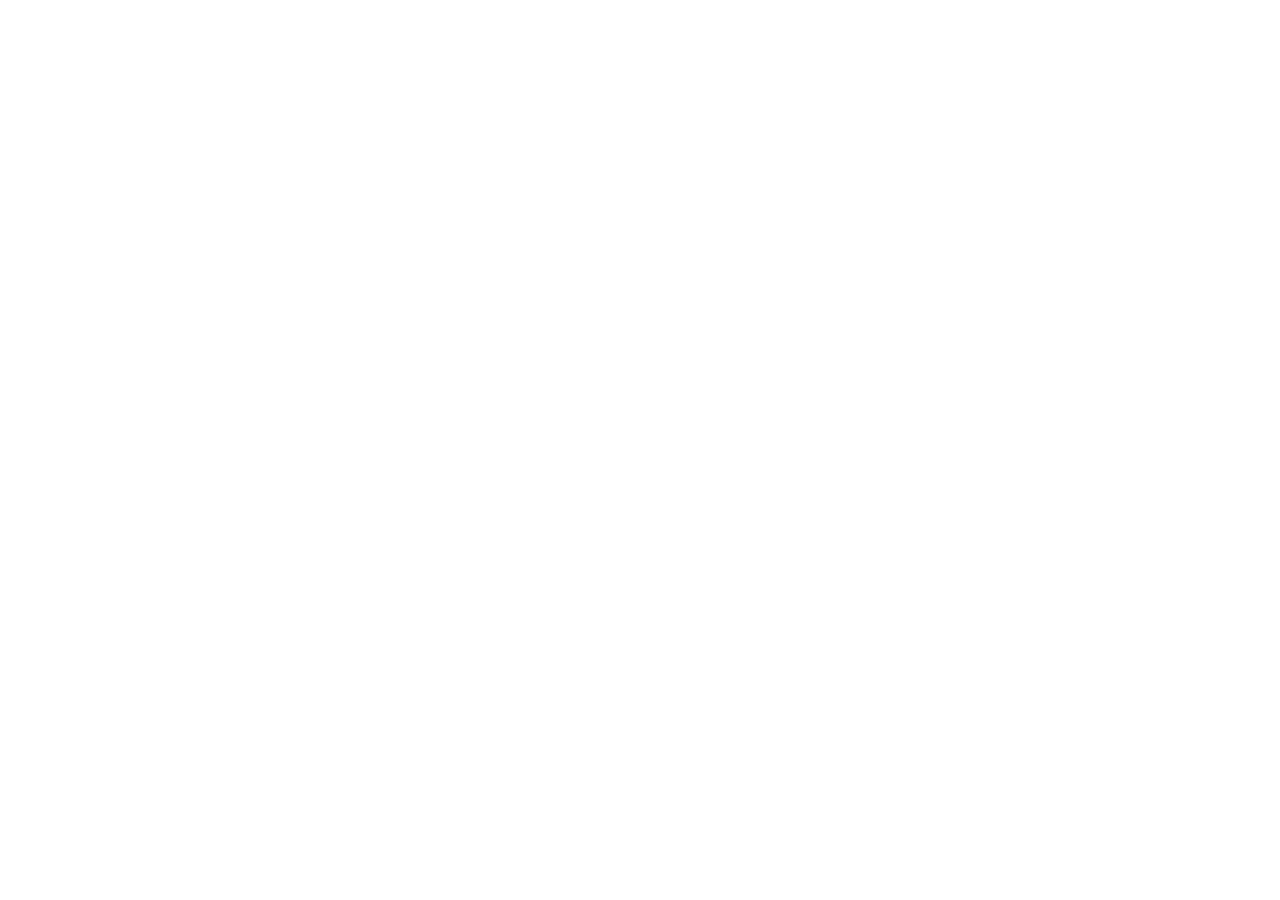
==== pricing/index.html @ 66abad73 "Client preview snapshot (source 0bb0398) Co-authored-by: Cursor <cursoragent@cursor.com>" ====
<!DOCTYPE html>
<html lang="en">
<head>
  <meta charset="UTF-8">
  <title>Pricing | Andrew's Copy &amp; Print Centre</title>
  <meta name="robots" content="noindex">
  <meta http-equiv="refresh" content="0; url=https://media.cwd-cdn.com/andrews-copy-and-print/files/basic-price-list.pdf">
</head>
<body>
  <p>Our pricing is in the <a href="https://media.cwd-cdn.com/andrews-copy-and-print/files/basic-price-list.pdf">Basic Service Price List (PDF)</a>.</p>
</body>
</html>
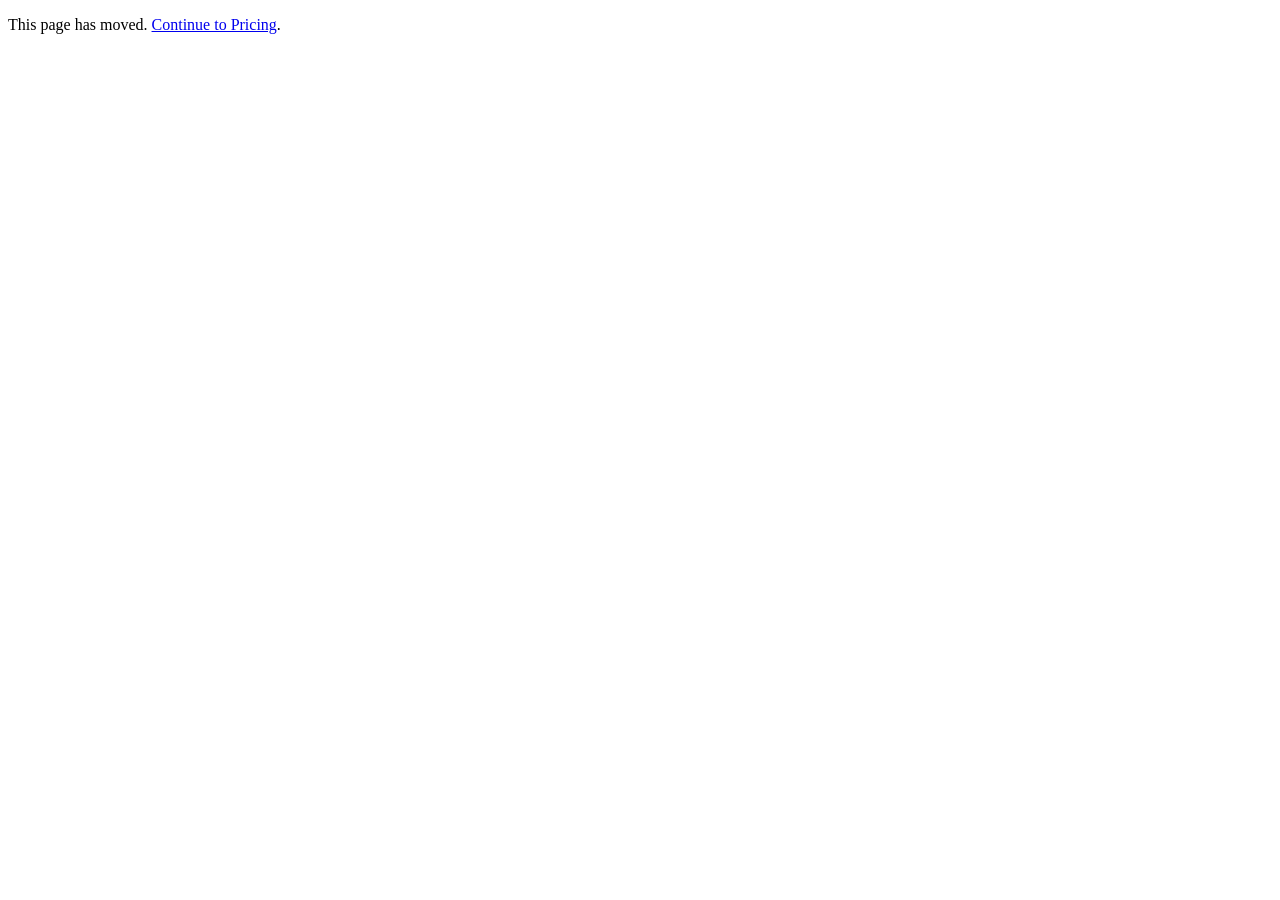
==== commit 56ed0945: "Client preview snapshot (source fc14e75) Co-authored-by: Cursor <cursoragent@cursor.com>" ====
--- a/pricing/index.html
+++ b/pricing/index.html
@@ -3,10 +3,20 @@
 <head>
   <meta charset="UTF-8">
   <title>Pricing | Andrew's Copy &amp; Print Centre</title>
-  <meta name="robots" content="noindex">
-  <meta http-equiv="refresh" content="0; url=https://media.cwd-cdn.com/andrews-copy-and-print/files/basic-price-list.pdf">
+  <link rel="canonical" href="https://andrewscopycentre.com/pricing">
+  <script>
+    (function () {
+      var target = "../pricing" + location.search + location.hash;
+      try {
+        var key = "redirected:" + location.pathname;
+        if (Date.now() - Number(sessionStorage.getItem(key) || 0) < 5000) return;
+        sessionStorage.setItem(key, String(Date.now()));
+      } catch (e) {}
+      location.replace(target);
+    })();
+  </script>
 </head>
 <body>
-  <p>Our pricing is in the <a href="https://media.cwd-cdn.com/andrews-copy-and-print/files/basic-price-list.pdf">Basic Service Price List (PDF)</a>.</p>
+  <p>This page has moved. <a href="../pricing">Continue to Pricing</a>.</p>
 </body>
 </html>
